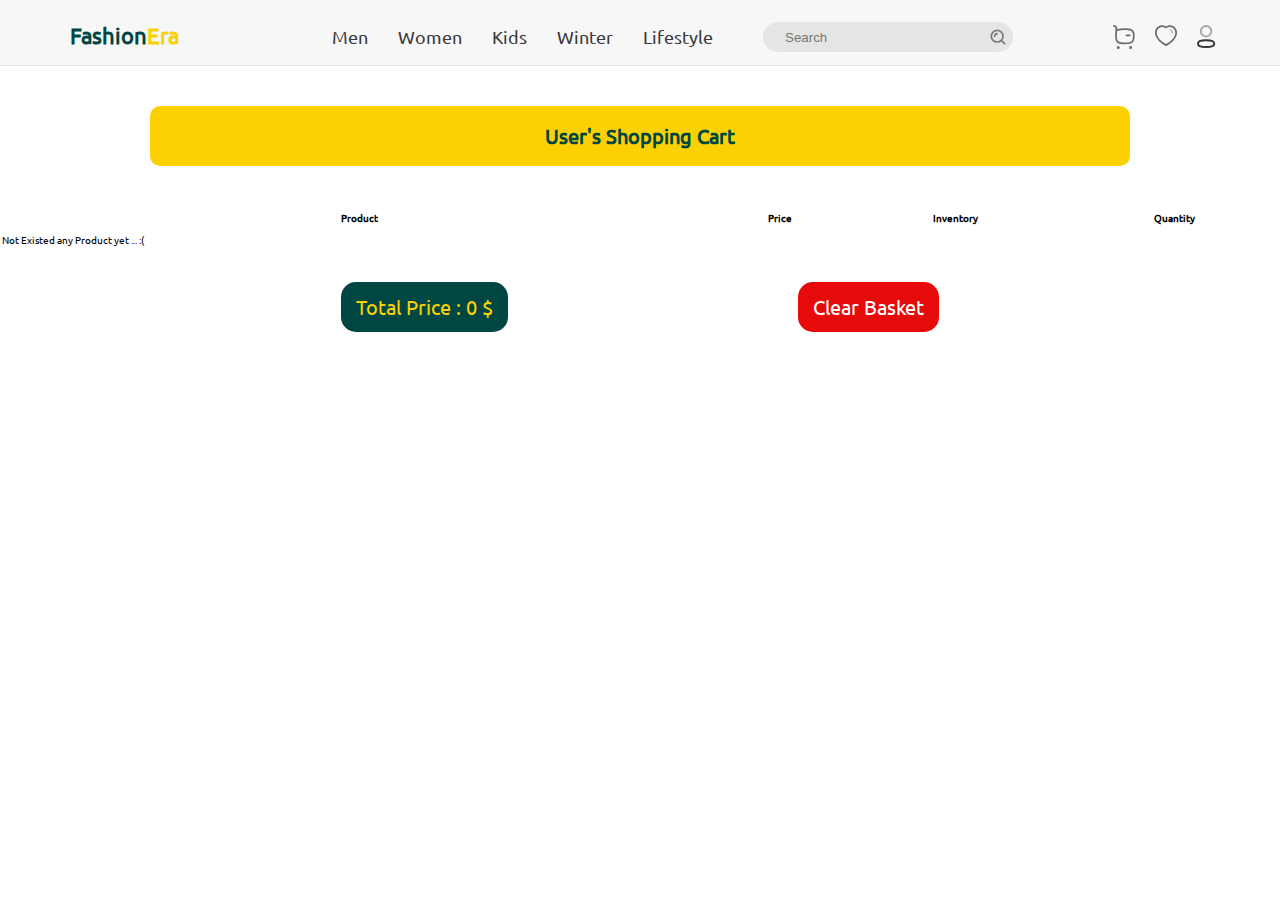
==== basket.html @ a7af40a1 "edited basketUser and completing it ..." ====
<!DOCTYPE html>
<html lang="en">

<head>
    <meta charset="UTF-8">
    <meta http-equiv="X-UA-Compatible" content="IE=edge">
    <meta name="viewport" content="width=device-width, initial-scale=1.0">
    <link rel="stylesheet" href="./fonts/fonts/font-awesome-4.7.0/font-awesome-4.7.0/css/font-awesome.min.css">
    <link rel="stylesheet" href="./css/main.css">
    <link rel="stylesheet" href="./views/header/header.css">
    <link rel="stylesheet" href="./css/basket.css">
    <link rel="stylesheet" href="./css/mediaQuery.css">
    <title>User Basket</title>
</head>

<body>

    <header>
        <div class="container">
            <section class="header__top">
                <div class="header__logo">
                    <strong class="header__logo--left">Fashion</strong>
                    <strong class="header__logo--right">Era</strong>
                </div>

                <nav class="main">
                    <ul class="main-list">
                        <a href="#">
                            <li>Men</li>
                        </a>

                        <a href="#">
                            <li>Women</li>
                        </a>

                        <a href="#">
                            <li>Kids</li>
                        </a>
                        <a href="#">
                            <li>Winter</li>
                        </a>
                        <a href="#">
                            <li>Lifestyle</li>
                        </a>
                    </ul>
                    <div class="search">
                        <input type="text" placeholder="Search">
                        <img src="./images/Search_alt.svg" alt="">
                    </div>
                </nav>

                <div class="header__icons">
                    <a href="./basket.html"><span class="buy-badge"></span><img src="./images/Buy.svg" alt="buy"
                            class="header__icons--buy-icon"></a>
                    <a href="#"><img src="./images/Heart.svg" alt="heart" class="header__icons--heart-icon"></a>
                    <a href="#"><img src="./images/User.svg" alt="user" class="header__icons--user-icon"></a>

                </div>



                <div class="header__bars">
                    <i class="fa fa-bars bars-btn"></i>
                    <i class="fa fa-window-close close-btn"></i>
                </div>

            </section>

        </div>
        <div class="line"></div>

        <nav class="responsive">
            <ul class="responsive-lists">
                <li>Men</li>
                <li>Women</li>
                <li>Kids</li>
                <li>Winter</li>
                <li>Lifestyle</li>
            </ul>

            <div class="search">
                <input type="text" placeholder="Search">
                <img src="./images/Search_alt.svg" alt="">
            </div>
        </nav>




    </header>

    <h1 class="main-title">User's Shopping Cart</h1>

    <table>
        <thead>
            <tr>
                <th>Product</th>
                <th>Price</th>
                <th>Inventory</th>
                <th>Quantity</th>
            </tr>
        </thead>
        <tbody class="cart__item">

        </tbody>

    </table>

    <div class="container total-Clear">
        <div class="cart__total-price"></div>
        <div class="btnClearAll">Clear Basket</div>
    </div>


    <script src="./basket.js" type="module"></script>


</body>
---- css/main.css ----
:root {
  --color-yellow: #FBD103;
  --color-green: #004743;
  --color-white: #fff;
  --color-dark-gray: #323232;
  --color-light-gray: #E5E5E5;
  --color-lighter-gray: #f7f7f7;
}

html {
  box-sizing: border-box;
  font-size: 62.5%;
  /* font-size: 10px; */
  scroll-behavior: smooth;
}

* {
  margin: 0;
  padding: 0;
  box-sizing: border-box;
  text-decoration: none;
  list-style-type: none;

}

@font-face {
  font-family: Ubontu;
  src: url(../fonts/Ubuntu-Bold.ttf);
  src: url(../fonts/Ubuntu-Medium.ttf);
  src: url(../fonts/Ubuntu-Regular.ttf);




}

body {
  font-family: Ubontu;
  overflow-x: hidden;
  /* background-color: var(--color-lighter-gray); */
  line-height: 2rem;
}

.container {
  max-width: 1200px;
  margin: 0 auto;
  padding: 0 10px;
}
---- views/header/header.css ----
header {
  background-color: #f7f7f7;
}

.header__top {
  display: flex;
  padding: 1.5rem 0rem 1rem 1rem;
  justify-content: space-between;



}

.header__logo {
  display: flex;
  font-size: 1.9rem;
}

.header__logo--left {
  color: #004743;
}

.header__logo--left:hover {
  color: #FBD103;

}


.header__logo--right {
  color: #FBD103;
}

.header__logo--right:hover {
  color: #004743;
}

.header__icons {
  width: 1.2rem;
  margin-right: 3rem;
  display: flex;
  justify-content: center;
}

.header__icons--buy-icon {
  width: 2rem;
  margin-right: 1.5rem;
  position: relative;
  filter: contrast(25%)
}

.buy-badge {
  background-color: #FBD103;
  position: absolute;
  padding: 0rem 0.7rem;
  border-radius: 50%;
  top: 0.3rem;
  color: #fff;
}



.header__icons--heart-icon {
  width: 2rem;
  margin-right: 1.5rem;
  filter: contrast(25%)
}



.header__icons--user-icon {
  width: 1.8rem;
  margin-right: 1.5rem;
}



.header__bars {
  color: #004743;
  font-size: 2.5rem;
  cursor: pointer;

}

.close-btn {
  display: none;
}

.main {
  display: none;
}

.main-list {
  display: flex;
  flex-direction: column;
  margin-top: 3rem;
  text-align: center;
}

.main-list>a>li {
  list-style: none;
  color: rgb(59, 57, 57);

}

.responsive {
  display: none;


}

.responsive>ul>li {
  font-size: 1.3rem;
  padding-top: 0.7rem;
  padding-bottom: 0.7rem;
  text-align: center;

}

.responsive>ul>li:hover {
  background-color: #004743;
  color: #FBD103;
}

.responsive-lists {
  display: flex;
  flex-direction: column;
  justify-content: center;
}

.search {
  margin-top: 2rem;
  position: relative;
  display: flex;
  justify-content: center;
}

.search>input {
  width: 100%;
  height: 3.5rem;
  background-color: #E5E5E5;
  border-radius: 2.5rem;
  border-style: none;
  padding: 0.4rem 0.7rem 0.5rem 2rem;

}

.search>img {
  width: 2rem;
  position: absolute;
  right: 0.5rem;
  top: 0.6rem;
}

.line {
  height: 0.1rem;
  width: 100%;
  background-color: #E5E5E5;
}



.header__content-right {
  position: relative;
  margin-top: 3rem;

}

.header__content-title {
  margin-top: 16rem;
  font-size: 1.8rem;
  display: flex;
  flex-direction: column;
  align-items: center;
  text-align: center;


}

.brush {
  background-position: center;
  background-repeat: no-repeat;
  background-size: cover;
  width: 100%;
  filter: grayscale(1)
}

.women {
  width: 100%;
  position: absolute;
  top: -1%;
  right: 1%;

}

.header__content-title>span {
  text-align: center;

}

.header__content-title>h1 {
  margin-top: 0.5rem;
}

.btn {
  height: 2rem;
  width: 12rem;
  border-radius: 5rem;
  background-color: #004743;
  color: white;
  padding: 1rem 2rem 3rem 2rem;
  text-align: center;
  font-size: 1.5rem;
  margin-top: 2rem;
  margin-bottom: 2rem;
}
---- css/basket.css ----
.buy-badge {
    background-color: #FBD103;
    position: absolute;
    padding: 0rem 0.7rem;
    border-radius: 50%;
    top: 0.3rem;
    color: #fff;
}

.main-title {
    margin-top: 4rem;
    margin-bottom: 4rem;
    text-align: center;
    color: #004743;
    background-color: #FBD103;
    border-radius: 1rem;
    padding: 2rem;
    margin-left: 3rem;
    margin-right: 3rem;
}

table {
    width: 100%;
    font-size: 1rem;
    overflow: hidden;
}

/* table,
th,
td {
    border: 1px solid black;
} */

td {
    text-align: center;
    padding: 1rem;
}

.minus {
    padding: 0.3rem 0.5rem;
    background-color: #e70a0a;
    color: white;
    border-style: none;
    border-radius: 50%;
    cursor: pointer;
}

.plus {
    padding: 0.3rem 0.5rem;
    background-color: #74ca4d;
    color: white;
    border-style: none;
    border-radius: 50%;
    cursor: pointer;
}

.total-Clear {
    display: flex;
    justify-content: space-evenly;
    margin-top: 3rem;
    margin-bottom: 3rem;
}

.cart__total-price {
    text-align: center;
    color: #FBD103;
    background-color: #004743;
    border-radius: 1rem;
    padding: 0.7rem;
    font-size: 1.5rem;

}

.btnClearAll {
    padding: 0.7rem;
    background-color: #e70a0a;
    color: white;
    border-style: none;
    border-radius: 0.7rem;
    cursor: pointer;
}

.product-wrapper {
    display: flex;
}

/* .cart__item {
    display: flex;
    flex-direction: column;
} */
---- css/mediaQuery.css ----
@media screen and (min-width: 425px) {


  .header__content-title {
    margin-top: 20rem;
    font-size: 2rem;
  }


  .collection {
    margin-left: 2rem;
    margin-right: 2rem;
  }

  .collection__left {
    max-width: 70rem;
    width: 100%;
    height: 25rem;
    margin-bottom: 2rem;
  }

  .collection__left>img {
    width: 60%;
    /* margin-left: 4rem; */
  }

  .collection__left>div {
    font-size: 4rem;
    margin-left: 3rem;
    align-items: center;

  }

  .collection__right {
    margin-top: 0rem;
    max-width: 70rem;
    height: 25rem;

  }

  .collection__right>img {
    width: 60%;

  }

  .collection__right>div {
    font-size: 4rem;

  }


  .new-arrivals__title {
    font-size: 2.5rem;
    margin-bottom: 2rem;
  }

  .new-arrivals__description {
    font-size: 1.5rem;
  }

  .added-products {

    max-width: 45rem;

  }

  .description {
    font-size: 1.2rem;

  }

}

@media screen and (min-width: 470px) {
  .added-products {
    max-width: 70rem;

  }
}

@media screen and (min-width: 500px) {

  .header__content-title {
    margin-top: 27rem;
    font-size: 2.2rem;
  }
}



@media screen and (min-width: 670px) {
  /* .container-basket {
    display: grid;
    grid-template-columns: 1fr 1fr;


  } */

  .added-products {
    max-width: 32rem;

  }
}





@media screen and (min-width: 768px) {

  .header__top {
    padding: 2rem 0rem 1rem 2rem;
  }

  .header__logo {
    font-size: 1.8rem;
    padding-top: 0.5rem;
  }

  .main {
    display: flex;
    align-items: center;
    margin-right: 2rem;

  }

  .responsive {
    display: none;
  }

  .main-list {
    display: flex;
    flex-direction: row;
    margin-top: 0;
    margin-right: 2rem;
  }

  .main-list>a>li {
    font-size: 1.5rem;
    margin-left: 1.6rem;

  }

  .header__icons {
    margin-top: 0.5rem;
  }

  .header__icons--buy-icon {
    margin-right: 1rem;
  }

  .header__icons--heart-icon {
    margin-right: 1rem;

  }

  .buy-badge {
    top: 1.2rem;

  }

  .header__icons--user-icon {
    width: 1.7rem;
    margin-right: 1rem;

  }

  .header__bars {
    display: none;

  }

  .search {
    margin-top: 0rem;
    margin-right: 1.2rem;

  }

  .search>input {
    padding: 0.8rem 0.7rem 0.8rem 2rem;
    height: 2.7rem;
  }

  .search>img {
    width: 2rem;
    position: absolute;
    right: 1rem;
    top: 0.3rem;
  }

  .header__content {
    display: grid;
    grid-template-columns: 1fr 1fr;
    margin-right: 5rem;
    margin-left: 5rem;
    padding-bottom: 6rem;

  }

  .header__content-right {
    grid-column: 2/3;
    margin-top: 2rem;

  }


  .header__content-title {
    font-size: 2rem;
    grid-row: 1/2;
    margin-top: 7rem;
    display: flex;
    flex-direction: column;
    align-items: flex-start;
    margin-left: 2rem;


  }

  .header__content-title>span {
    color: rgb(177, 177, 177);
    font-size: 1.8rem;
    text-align: start
  }

  .header__content-title>h1 {
    font-size: 2.5rem;
    margin-top: 2rem;
    line-height: 3rem;


  }

  .options {
    margin-top: 7rem;
    display: grid;
    grid-template-columns: 1fr 1fr;
  }

  .collection {
    display: grid;
    grid-template-columns: 1fr 1fr;
    place-items: center;

  }

  .collection__left {
    max-width: 37rem;
    width: 100%;
    height: 22rem;
    grid-column: 2/3;
    margin-top: 2rem;

  }

  .collection__right {
    margin-right: 2rem;
    margin-top: 0rem;
    max-width: 37rem;
    height: 22rem;
    grid-column: 1/2;
    grid-row: 1/2;
  }

  .baby-collection {
    display: grid;
    grid-template-columns: 1fr 1fr;
    border-radius: 2rem;
    place-items: center;
    margin-bottom: 3rem;
  }

  .baby-collection__right {
    grid-column: 2/3;
  }

  .baby-collection__left {
    grid-row: 1/2;
  }

  .new-arrivals {
    margin-top: 8rem;

    margin-bottom: 8rem;
  }

  .new-arrivals__title {
    font-size: 5rem;
    margin-bottom: 3rem;
  }

  .new-arrivals__description {
    font-size: 1.8rem;
    color: #777777;
  }

  .new-arrivals__menu {
    margin-top: 3rem;
    display: flex;
    justify-content: center;
  }

  .new-arrivals__menu>li {
    font-size: 1.3rem;
    padding: 0.7rem 2rem 0.7rem 2rem;
    color: #777777;
    margin-left: 1rem;
  }

  .new-arrivals__menu>li.active {
    padding-top: 1rem;
  }

  .new-arrivals__menu {

    justify-content: center;

  }


  .brands-images {
    display: flex;
    justify-content: space-around;
    /* overflow-x: hidden; */

  }

  .brands-images>div>img {
    padding: 0;
    width: 9rem;
    height: 4rem;
    object-fit: fill;
  }


  .trending-collection {
    margin-top: 7rem;

    margin-bottom: 7rem;
  }

  .trending-collection__title {
    font-size: 4rem;
    margin-bottom: 3rem;
  }

  .trending-collection__description {
    font-size: 1.8rem;
    color: #777777;
    margin-bottom: 3rem;
  }

  .reviews__title {
    font-size: 3rem;
  }

  .reviews__description {
    font-size: 1.3rem;
    color: #777777;
  }

  .card-reviews {
    background-image: url(../images/reviews-rectangle.svg);
    background-size: contain;
    background-color: transparent;
    background-repeat: no-repeat;
    display: flex;
    flex-direction: row;

  }

  .swiperReview {
    position: relative;
  }

  .card-reviews>img {
    width: 14rem;
    height: 14rem;
    margin-top: 2rem;
    margin-left: 2rem;
    margin-right: 0;
  }

  .revies-paragraph {
    max-width: 30rem;
    margin-left: 3rem;
    font-size: 1rem;
  }

  .reviews_name {
    display: block;
    margin-left: 3rem;
    padding-top: 2rem;

  }

  .swiper-button-reviews {
    position: absolute;
    top: 17rem;
    left: 50rem;
    /* right: auto; */
    z-index: 1;

  }

  .newsLetter__title {
    font-size: 4rem;
    padding-top: 4rem;
  }

  .newsLetter__description {
    font-size: 1.5rem;
    padding-top: 3rem;
    padding-bottom: 4rem;
    color: #777777;
  }

  .newsletter__form {
    position: relative;
    margin-top: 4rem;
  }

  .newsletter__form>input {
    background-color: #f7f7f7;
    width: 40rem;
    border-style: none;
    padding: 3rem 8rem 3rem 4rem;
    border-radius: 7rem;
    outline: none;

  }

  .newsletter__form>input::placeholder {
    font-size: 2rem;
  }

  .send-image>img {
    position: absolute;
    width: 6rem;
    background-color: #FBD103;
    border-radius: 55%;
    bottom: 1rem;
    right: 0.5rem;
    padding: 2rem;

  }

  footer>div {
    display: grid;
    grid-template-columns: 1fr 1fr;

  }

  .footer__brand {
    margin-top: 4rem;
    width: 20rem;
    margin-left: 13rem;
  }

  .footer__brand>p {
    margin-top: 0rem;

  }


  /* .container-basket {
    grid-template-columns: 1fr 1fr;

  } */

  /* .added-products {
    max-width: 35rem;

  } */

  .main-title {
    margin-left: 15rem;
    margin-right: 15rem;
  }


  .cart__item-title {
    font-size: 3rem;

  }

  .qty {
    font-size: 1.5rem;
    text-align: center;
    margin-right: 5rem;
  }

  .inventory {
    font-size: 1.5rem;
    text-align: center;
    margin-right: 3rem;

  }


  .cart__total-price {
    border-radius: 1.5rem;
    padding: 1.5rem;
    font-size: 2rem;

  }

  .btnClearAll {
    border-radius: 1.5rem;
    padding: 1.5rem;
    font-size: 2rem;
  }

}

@media screen and (min-width: 900px) {


  .header__logo {
    font-size: 2rem;

  }

  .main {
    display: flex;
    align-items: center;
    margin-right: 2rem;

  }

  .responsive {
    display: none;
  }

  .main-list {
    display: flex;
    flex-direction: row;
    margin-top: 0;
    margin-right: 1rem;
  }

  .main-list>a>li {
    font-size: 1.5rem;
    margin-left: 1.5rem;

  }

  .header__icons {
    margin-top: 0.5rem;
    margin-right: 5rem;

  }



  .header__icons--buy-icon {
    width: 2rem;
    margin-right: 1rem;
  }

  .header__icons--heart-icon {
    width: 2rem;
    margin-right: 1rem;

  }

  .header__icons--user-icon {
    width: 1.7rem;
    margin-right: 1rem;

  }

  .header__bars {
    display: none;

  }

  .search {
    margin-top: 0rem;
    margin-left: 4rem;
    width: 25rem;


  }

  .search>img {
    right: 0.5rem;
    top: 0.5rem;
  }

  .search>input {
    padding: 1.5rem 0.7rem 1.5rem 2.2rem;
    height: 2.9rem;
  }


  .header__content-title>span {
    color: rgb(177, 177, 177);
    font-size: 2.4rem;

  }

  .header__content-title>h1 {
    font-size: 3.2rem;
    margin-top: 2.5rem;
    line-height: 3.2rem;
  }

  .btn {
    height: 5rem;
    width: 17rem;
    padding: 1.3rem 2rem 3rem 2rem;
    font-size: 1.8rem;
    margin-top: 2.2rem;

  }

  .options {
    margin-top: 7rem;
    display: grid;
    grid-template-columns: 1fr 1fr 1fr 1fr;
  }

  .options>div {
    max-width: 18rem;

  }

  .collection {
    display: grid;
    grid-template-columns: 1fr 1fr;
    place-items: center;

  }

  .collection__left {
    max-width: 43rem;
    width: 100%;
    height: 23rem;
    margin-top: 2rem;
    grid-column: 2/3;

  }

  .collection__right {
    margin-top: 0rem;
    max-width: 43rem;
    height: 23rem;
    grid-column: 1/2;
    grid-row: 1/2;
  }

  .baby-collection {
    display: grid;
    grid-template-columns: 1fr 1fr;
    border-radius: 2rem;
    place-items: center;
    margin-bottom: 3rem;
    border: none;
  }

  .baby-collection__right {
    grid-column: 2/3;
  }

  .baby-collection__right>img {
    width: 40rem;
    height: 32rem;
  }


  .baby-collection__left {
    grid-row: 1/2;
  }

  .baby-collection__left>h1 {
    font-size: 4rem;
    padding-bottom: 2rem;
  }

  .baby-collection__left>div.btn {
    margin-left: 0rem;
  }


  .regtangle>strong {

    padding-top: 1.8rem;

  }


  .new-arrivals {
    margin-top: 8rem;

    margin-bottom: 8rem;
  }

  .new-arrivals__title {
    font-size: 6rem;
    margin-bottom: 4rem;
  }

  .new-arrivals__description {
    font-size: 2rem;
    color: #777777;
  }

  .new-arrivals__menu {
    margin-top: 4rem;
  }

  .new-arrivals__menu>li {
    font-size: 2rem;
    padding: 1.2rem 4rem 1rem 4rem;
    color: #777777;
    margin-left: 2rem;
  }

  .new-arrivals__menu>li.active {
    padding-top: 1rem;
  }

  .new-arrivals__menu {

    justify-content: center;

  }

  .brands-images>div>img {
    padding: 0;
    width: 12rem;
    height: 4rem;
    object-fit: fill;
  }

  .top-brands>h2 {
    margin-top: 3rem;
    font-size: 4rem;

  }

  .top-brands>p {

    font-size: 2rem;
    margin-top: 1rem;
    margin-bottom: 3rem;

  }



  .reviews__title {
    font-size: 4rem;
  }

  .reviews__description {
    font-size: 1.6rem;
    color: #777777;
  }

  .swiperReview {
    position: relative;
  }

  .card-reviews>img {
    width: 16rem;
    height: 16rem;
    margin-top: 3rem;
    margin-left: 3rem;
  }

  .reviews-paragraph {
    max-width: 33rem;
    margin-left: 4rem;
    font-size: 1.2rem;
  }

  .swiper-button-reviews {
    left: 62rem;
    top: 20rem;
  }

  .footer__brand {
    margin-top: 4rem;
    width: 21rem;
    margin-left: 14rem;
  }

  .footer__logo {

    font-size: 2.2rem;
    margin-bottom: 2rem;
  }


  .footer__brand>p {
    /* width: 85%; */
    margin-left: auto;
    margin-right: auto;
    font-size: 1.8rem;
  }

  .footer__help {
    margin-top: 4rem;
  }

  .footer__help-title {
    font-size: 2rem;

  }

  .footer__help-list {
    margin-top: 0.5rem;
  }

  .footer__help-list>li {
    font-size: 1.7rem;
    padding-top: 1rem;
  }

  .footer__store {
    margin-top: 4rem;
  }

  .footer__store-title {
    font-size: 2rem;
  }

  .footer__store-list {
    margin-top: 0.5rem;
  }

  .footer__store-list>li {
    font-size: 1.7rem;
    padding-top: 1rem;
  }

  .footer__support {
    margin-top: 4rem;
  }

  .footer__support-title {
    font-size: 2rem;
  }

  .footer__support-list {
    margin-top: 0.5rem;
  }

  .footer__support-list>li {
    font-size: 1.7rem;
    padding-top: 1rem;
  }

  .social-media {

    margin-top: 6rem;

  }

  .social-media>li>a {


    font-size: 4rem;
    padding-left: 1.5rem;
    /* border-radius: 50%; */
  }
}


@media screen and (min-width: 1024px) {

  .header__logo {
    font-size: 2.2rem;

  }

  .main-list>a>li {
    font-size: 1.8rem;
    margin-left: 3rem;

  }

  .search {
    margin-top: 0rem;
    margin-left: 4rem;

  }

  .search>input {
    height: 3rem;
  }

  .header__icons--buy-icon {
    width: 2.2rem;
    margin-right: 2rem;
  }

  .header__icons--heart-icon {
    width: 2.2rem;
    margin-right: 2rem;

  }

  .header__icons--user-icon {
    width: 1.9rem;
    margin-right: 2rem;

  }

  .header__content {
    margin-top: 6rem;
  }

  .header__content-title>span {
    color: rgb(177, 177, 177);
    font-size: 2.5rem;

  }

  .header__content-title>h1 {
    font-size: 4rem;
    margin-top: 4rem;
    line-height: 3.8rem;
  }

  .btn {
    height: 7rem;
    width: 20rem;
    padding: 2.2rem 2rem 3rem 2rem;
    font-size: 2.5rem;
    margin-top: 3rem;

  }

  .options {
    margin-top: 10rem;


  }

  .options>div {
    max-width: 18rem;

  }

  .collection {
    display: grid;
    grid-template-columns: 1fr 1fr;
    /* margin-left: 1rem; */
    /* justify-content: center; */
    place-items: center;

  }

  .collection__left {
    max-width: 55rem;
    height: 25rem;
    margin-top: 2rem;

  }

  .collection__left>img {
    width: 60%;
  }

  .collection__left>div {
    margin-top: 3rem;
  }


  .collection__right {
    /* margin-top: 0rem; */
    max-width: 55rem;
    height: 25rem;


  }

  .collection__right>img {
    width: 55%;
  }

  .collection__right>div {
    margin-top: 3rem;
  }

  .reviews__title {
    font-size: 5rem;
  }

  .reviews__description {
    font-size: 1.8rem;
    color: #777777;
    padding-top: 1rem;
  }



  .card-reviews>img {
    width: 18rem;
    height: 18rem;
    margin-top: 4rem;
    margin-left: 4rem;
  }

  .reviews-paragraph {
    max-width: 35rem;
    margin-left: 5rem;
    font-size: 1.4rem;
  }

  .swiper-button-reviews {
    left: 70rem;
    top: 22rem;

  }

  .newsLetter__title {
    font-size: 6rem;
    padding-top: 6rem;
  }

  .newsLetter__description {
    font-size: 1.7rem;
    padding-top: 5rem;
    padding-bottom: 5rem;
    color: #777777;
  }

  .newsletter__form {
    position: relative;
    margin-top: 5rem;
  }

  .newsletter__form>input {
    background-color: #f7f7f7;
    width: 50rem;
    border-style: none;
    padding: 5rem 10rem 5rem 6rem;
    border-radius: 9rem;
    outline: none;

  }

  .newsletter__form>input::placeholder {
    font-size: 2.5rem;
  }

  .send-image>img {
    position: absolute;
    width: 8rem;
    background-color: #FBD103;
    border-radius: 60%;
    bottom: 1.5rem;
    right: 1rem;
    padding: 3rem;

  }

  footer>div {
    display: grid;
    grid-template-columns: 1fr 1fr 1fr 1fr;

  }


  .footer__brand {
    text-align: start;
  }

  .footer__brand>p {
    font-size: 1.5rem;
    text-align: start;
    margin-top: 0rem;

  }

  .footer__logo {
    display: flex;
    font-size: 2rem;
    justify-content: start;


  }

  /* .container-basket {
    grid-template-columns: 1fr 1fr 1fr;

  } */

}
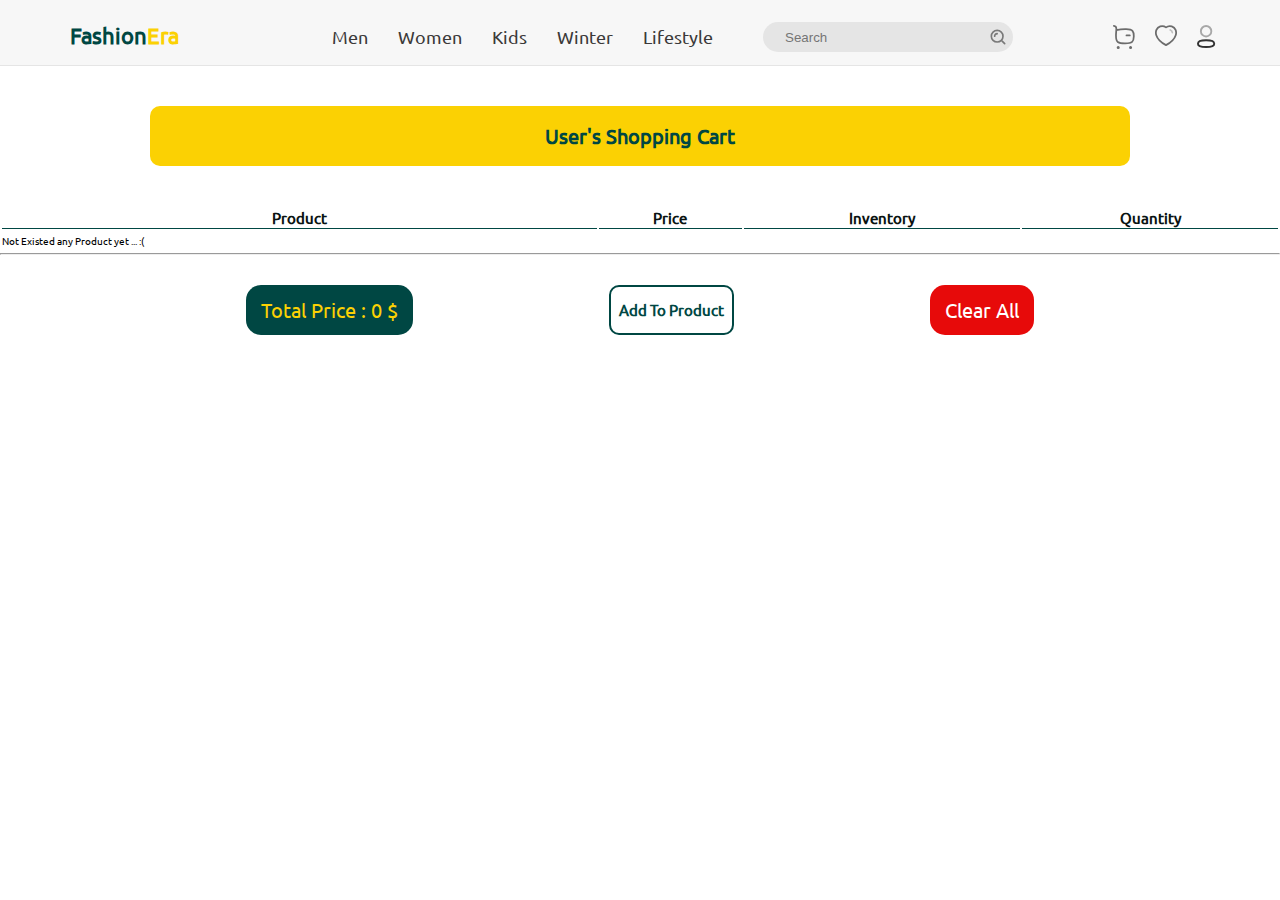
==== commit e0e1d276: "edited basket yet ..." ====
--- a/basket.html
+++ b/basket.html
@@ -98,17 +98,22 @@
                 <th>Price</th>
                 <th>Inventory</th>
                 <th>Quantity</th>
+
             </tr>
+
         </thead>
+
         <tbody class="cart__item">
 
         </tbody>
 
     </table>
-
+    <hr>
     <div class="container total-Clear">
         <div class="cart__total-price"></div>
-        <div class="btnClearAll">Clear Basket</div>
+        <div class="cart__back"><a href="./index.html">Add To Product</a></div>
+
+        <div class="btnClearAll">Clear All</div>
     </div>
 
 
--- a/css/basket.css
+++ b/css/basket.css
@@ -21,7 +21,6 @@
 
 table {
     width: 100%;
-    font-size: 1rem;
     overflow: hidden;
 }
 
@@ -31,13 +30,25 @@
     border: 1px solid black;
 } */
 
+
+
+th {
+    font-size: 1rem;
+    font-weight: bolder;
+    color: #0a1312;
+    border-bottom: 0.1rem solid #004743;
+
+}
+
 td {
     text-align: center;
-    padding: 1rem;
+    font-size: 1rem;
+    font-weight: bolder;
+    color: #004743;
 }
 
 .minus {
-    padding: 0.3rem 0.5rem;
+    padding: 0.2rem 0.4rem;
     background-color: #e70a0a;
     color: white;
     border-style: none;
@@ -46,7 +57,7 @@
 }
 
 .plus {
-    padding: 0.3rem 0.5rem;
+    padding: 0.2rem 0.4rem;
     background-color: #74ca4d;
     color: white;
     border-style: none;
@@ -65,18 +76,18 @@
     text-align: center;
     color: #FBD103;
     background-color: #004743;
-    border-radius: 1rem;
+    border-radius: 0.4rem;
     padding: 0.7rem;
-    font-size: 1.5rem;
+    font-size: 1rem;
 
 }
 
 .btnClearAll {
-    padding: 0.7rem;
+    padding: 0.5rem;
     background-color: #e70a0a;
     color: white;
     border-style: none;
-    border-radius: 0.7rem;
+    border-radius: 0.4rem;
     cursor: pointer;
 }
 
@@ -84,7 +95,46 @@
     display: flex;
 }
 
-/* .cart__item {
-    display: flex;
-    flex-direction: column;
-} */+.close-icon {
+    padding: 0.3rem 0.6rem;
+    /* background-color: #cccccc; */
+    /* border-style: none; */
+    /* border-radius: 1rem; */
+    cursor: pointer;
+}
+
+.inventory {
+    font-weight: bolder;
+    color: #004743;
+}
+
+.product-img {
+    width: 4rem;
+    height: 4rem;
+    border-radius: 1rem;
+}
+
+.cart__back {
+    text-align: center;
+    color: #FBD103;
+    border: 0.1rem solid #004743;
+    padding: 0.6rem;
+    font-size: 1rem;
+    font-weight: bolder;
+}
+
+.cart__back>a {
+    text-decoration: none;
+    color: #004743;
+
+}
+
+.cart__back:hover {
+    background-color: #004743;
+    color: white;
+
+}
+
+a:active {
+    color: white;
+}--- a/css/mediaQuery.css
+++ b/css/mediaQuery.css
@@ -69,6 +69,11 @@
 
   }
 
+  td {
+
+    font-size: 1.3rem;
+  }
+
 }
 
 @media screen and (min-width: 470px) {
@@ -89,16 +94,70 @@
 
 
 @media screen and (min-width: 670px) {
-  /* .container-basket {
-    display: grid;
-    grid-template-columns: 1fr 1fr;
-
-
-  } */
-
-  .added-products {
-    max-width: 32rem;
-
+
+  th {
+    font-size: 1.5rem;
+
+
+  }
+
+  td {
+    text-align: center;
+    font-size: 1.5rem;
+
+  }
+
+  .minus {
+    padding: 0.4rem 0.6rem;
+
+  }
+
+  .plus {
+    padding: 0.4rem 0.6rem;
+
+  }
+
+
+
+  .cart__total-price {
+
+    padding: 0.9rem;
+    font-size: 1.5rem;
+
+  }
+
+  .btnClearAll {
+    padding: 0.8rem;
+    border-radius: 0.6rem;
+
+  }
+
+  .product-wrapper {
+    display: flex;
+  }
+
+  .close-icon {
+    padding: 0.4rem 0.6rem;
+    background-color: #cccccc;
+    border-style: none;
+    border-radius: 50%;
+
+  }
+
+
+
+  .product-img {
+    width: 6rem;
+    height: 6rem;
+    border-radius: 1rem;
+  }
+
+  .cart__back {
+    border: 0.2rem solid #004743;
+    padding: 1.3rem 0.8rem 0.1rem 0.8rem;
+    font-size: 1.5rem;
+    font-weight: bolder;
+    border-radius: 1rem;
   }
 }
 
@@ -510,6 +569,10 @@
     font-size: 2rem;
   }
 
+  td {
+    font-size: 1.5rem;
+  }
+
 }
 
 @media screen and (min-width: 900px) {
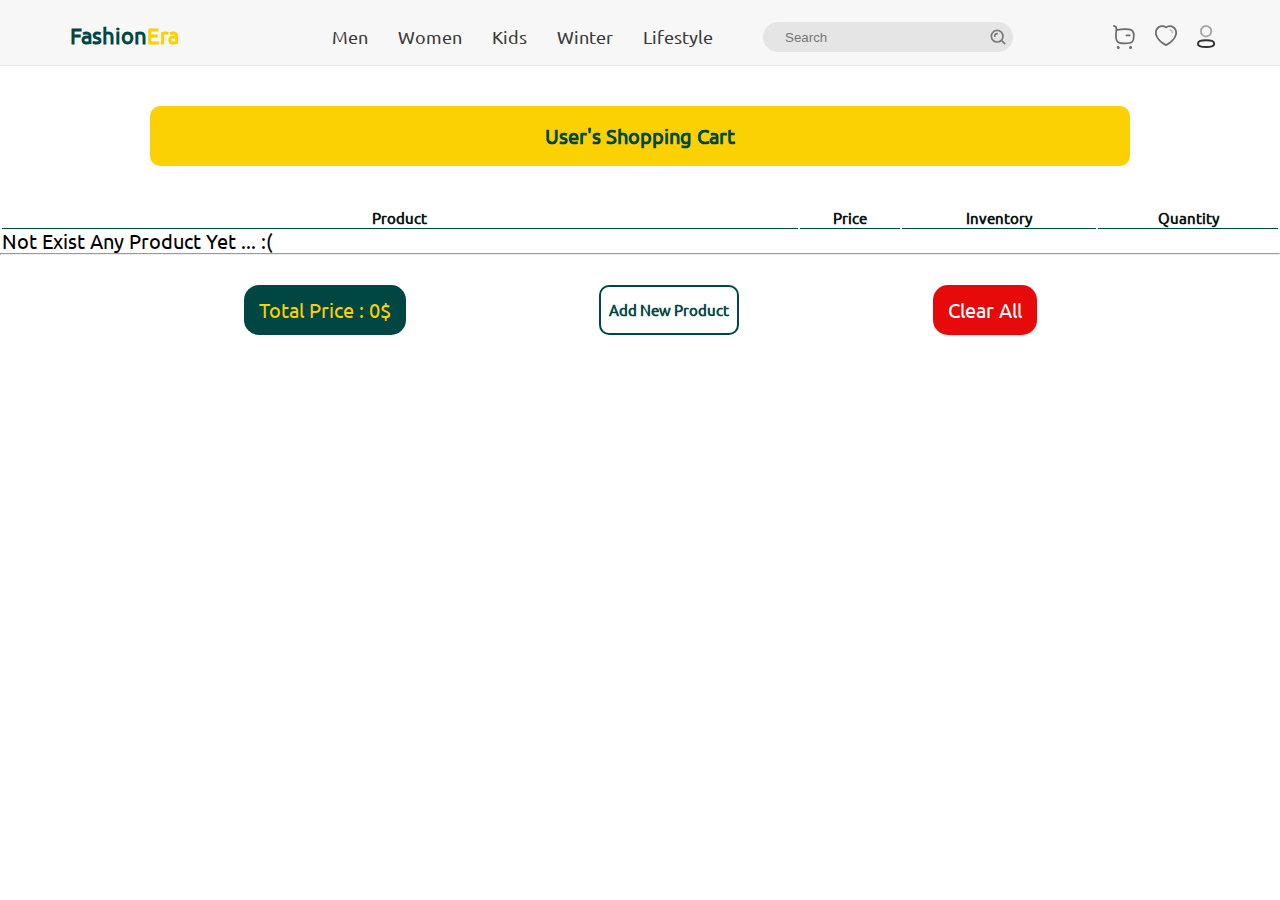
==== commit 3f9d873b: "finished basket product :)))))" ====
--- a/basket.html
+++ b/basket.html
@@ -111,7 +111,7 @@
     <hr>
     <div class="container total-Clear">
         <div class="cart__total-price"></div>
-        <div class="cart__back"><a href="./index.html">Add To Product</a></div>
+        <div class="cart__back"><a href="./index.html">Add New Product</a></div>
 
         <div class="btnClearAll">Clear All</div>
     </div>
--- a/css/basket.css
+++ b/css/basket.css
@@ -137,4 +137,16 @@
 
 a:active {
     color: white;
+}
+
+.qtyElem {
+    width: 1.5rem;
+    outline: none;
+    border: none;
+
+}
+
+.cart__item {
+    margin-top: 1rem;
+    margin-bottom: 1rem;
 }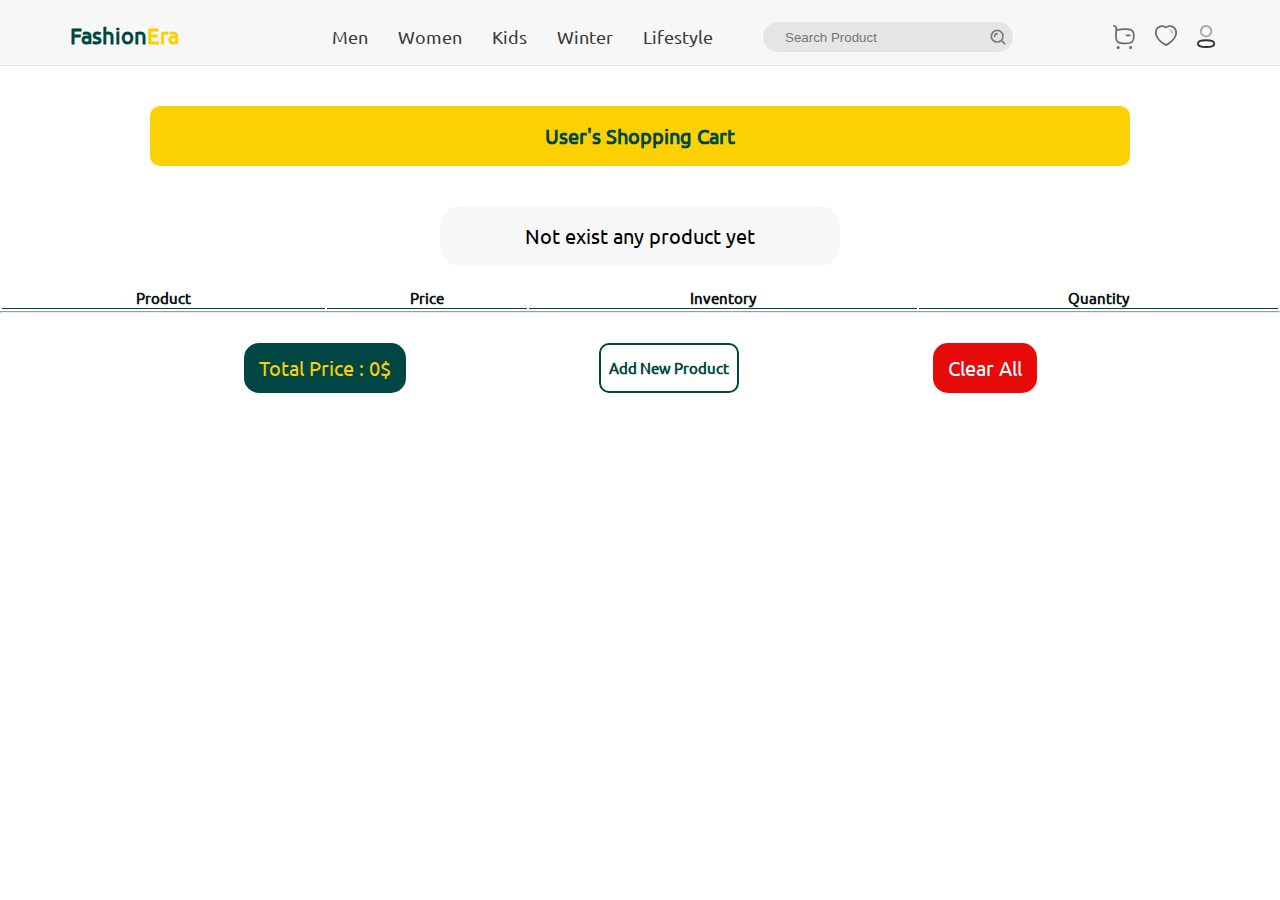
==== commit 2cb37973: "added styles for buttons and lists" ====
--- a/basket.html
+++ b/basket.html
@@ -18,10 +18,10 @@
     <header>
         <div class="container">
             <section class="header__top">
-                <div class="header__logo">
+                <a href="./index.html" class="header__logo">
                     <strong class="header__logo--left">Fashion</strong>
                     <strong class="header__logo--right">Era</strong>
-                </div>
+                </a>
 
                 <nav class="main">
                     <ul class="main-list">
@@ -44,8 +44,8 @@
                         </a>
                     </ul>
                     <div class="search">
-                        <input type="text" placeholder="Search">
-                        <img src="./images/Search_alt.svg" alt="">
+                        <input type="text" placeholder="Search Product">
+                        <img src="./images/Search_alt.svg" alt="search-icon">
                     </div>
                 </nav>
 
@@ -102,7 +102,7 @@
             </tr>
 
         </thead>
-
+        <p class="cart-title" style="display: none;"></p>
         <tbody class="cart__item">
 
         </tbody>
--- a/views/header/header.css
+++ b/views/header/header.css
@@ -7,13 +7,12 @@
   padding: 1.5rem 0rem 1rem 1rem;
   justify-content: space-between;
 
-
-
 }
 
 .header__logo {
   display: flex;
   font-size: 1.9rem;
+  cursor: pointer;
 }
 
 .header__logo--left {
@@ -67,6 +66,7 @@
 
 
 
+
 .header__icons--user-icon {
   width: 1.8rem;
   margin-right: 1.5rem;
@@ -149,6 +149,10 @@
   position: absolute;
   right: 0.5rem;
   top: 0.6rem;
+}
+
+.search>img:hover {
+  cursor: pointer;
 }
 
 .line {
@@ -212,4 +216,11 @@
   font-size: 1.5rem;
   margin-top: 2rem;
   margin-bottom: 2rem;
+}
+
+.btn:hover {
+  background-color: #FBD103;
+  color: #004743;
+  font-weight: bolder;
+  cursor: pointer;
 }--- a/css/basket.css
+++ b/css/basket.css
@@ -37,6 +37,7 @@
     font-weight: bolder;
     color: #0a1312;
     border-bottom: 0.1rem solid #004743;
+    margin-top: 2rem;
 
 }
 
@@ -97,6 +98,8 @@
 
 .close-icon {
     padding: 0.3rem 0.6rem;
+    font-size: 1.8rem;
+    color: #e70a0a;
     /* background-color: #cccccc; */
     /* border-style: none; */
     /* border-radius: 1rem; */
@@ -143,10 +146,19 @@
     width: 1.5rem;
     outline: none;
     border: none;
+    text-align: center;
 
 }
 
-.cart__item {
-    margin-top: 1rem;
-    margin-bottom: 1rem;
+.cart-title {
+    display: block;
+    background-color: #f7f7f7;
+    padding: 2rem;
+    margin-bottom: 2rem;
+    margin-left: auto;
+    margin-right: auto;
+    font-size: 2rem;
+    text-align: center;
+    max-width: 40rem;
+    border-radius: 2rem;
 }--- a/css/mediaQuery.css
+++ b/css/mediaQuery.css
@@ -138,9 +138,9 @@
 
   .close-icon {
     padding: 0.4rem 0.6rem;
-    background-color: #cccccc;
     border-style: none;
     border-radius: 50%;
+    font-size: 2.3rem;
 
   }
 
@@ -197,6 +197,12 @@
   .main-list>a>li {
     font-size: 1.5rem;
     margin-left: 1.6rem;
+
+  }
+
+  .main-list>a>li:hover {
+    color: #FBD103;
+    font-weight: bolder;
 
   }
 
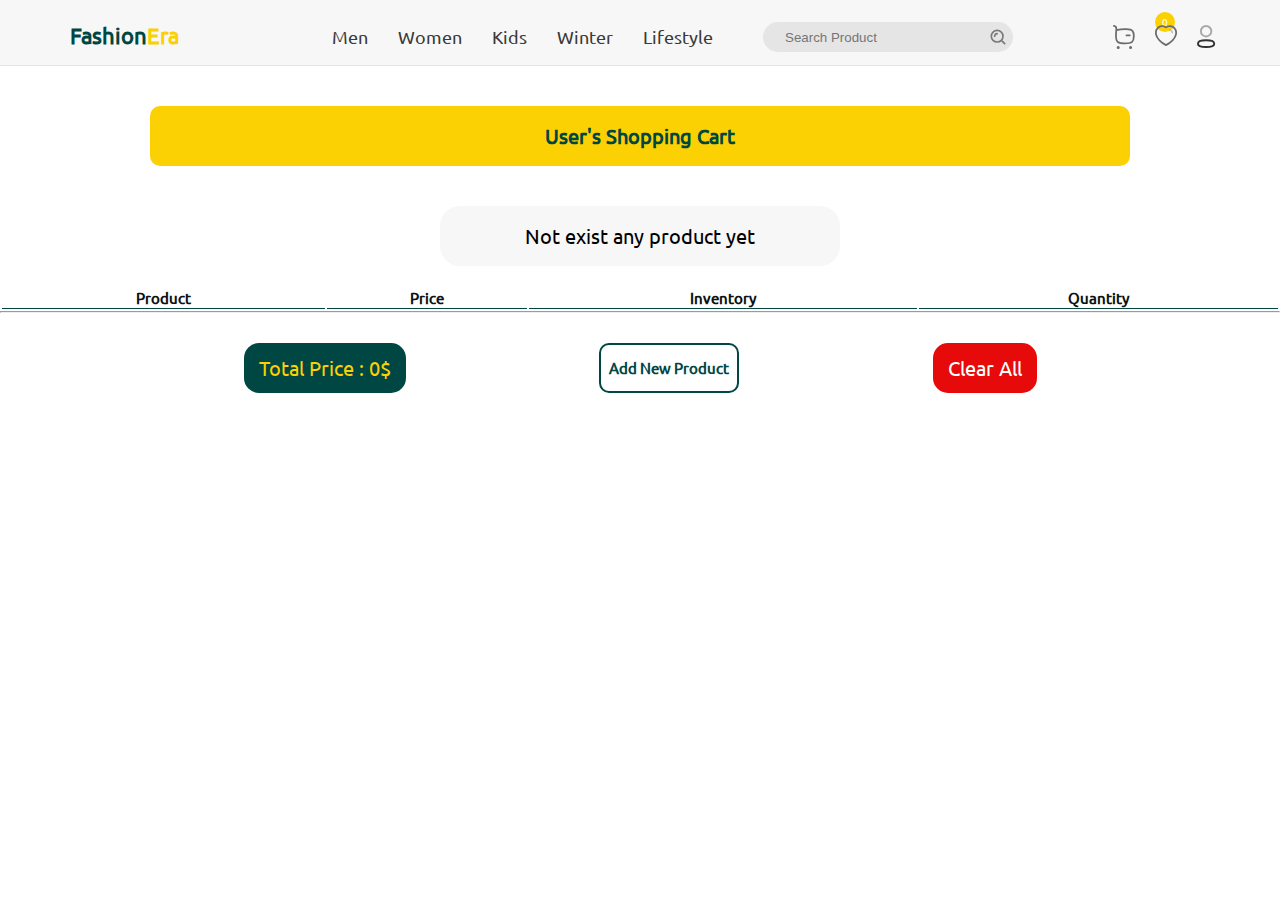
==== commit 08e68260: "completing favorite section" ====
--- a/basket.html
+++ b/basket.html
@@ -9,6 +9,7 @@
     <link rel="stylesheet" href="./css/main.css">
     <link rel="stylesheet" href="./views/header/header.css">
     <link rel="stylesheet" href="./css/basket.css">
+    <!-- <link rel="stylesheet" href="./css/favorite.css"> -->
     <link rel="stylesheet" href="./css/mediaQuery.css">
     <title>User Basket</title>
 </head>
@@ -52,7 +53,8 @@
                 <div class="header__icons">
                     <a href="./basket.html"><span class="buy-badge"></span><img src="./images/Buy.svg" alt="buy"
                             class="header__icons--buy-icon"></a>
-                    <a href="#"><img src="./images/Heart.svg" alt="heart" class="header__icons--heart-icon"></a>
+                    <a href="./favorite.html"><span class="buy-badge">0</span><img src="./images/Heart.svg" alt="heart"
+                            class="header__icons--heart-icon"></a>
                     <a href="#"><img src="./images/User.svg" alt="user" class="header__icons--user-icon"></a>
 
                 </div>
--- a/css/favorite.css
+++ b/css/favorite.css
@@ -0,0 +1,102 @@
+.buy-badge {
+    background-color: #FBD103;
+    position: absolute;
+    padding: 0rem 0.7rem;
+    border-radius: 50%;
+    top: 0.3rem;
+    color: #fff;
+}
+
+.main-title {
+    margin-top: 4rem;
+    margin-bottom: 4rem;
+    text-align: center;
+    color: #FBD103;
+    background-color: #004743;
+    border-radius: 1rem;
+    padding: 2rem;
+    margin-left: 3rem;
+    margin-right: 3rem;
+}
+
+
+table {
+    width: 100%;
+    overflow: hidden;
+}
+
+
+
+
+
+th {
+    font-size: 1rem;
+    font-weight: bolder;
+    color: #0a1312;
+    border-bottom: 0.1rem solid #004743;
+    margin-top: 2rem;
+
+}
+
+td {
+    text-align: center;
+    font-size: 1rem;
+    font-weight: bolder;
+    color: #004743;
+}
+
+.favorite-icon {
+    color: red;
+    font-size: 2rem;
+}
+
+.favorite-icon:hover {
+    color: rgb(247, 194, 194);
+    cursor: pointer;
+
+
+}
+
+.cart-title {
+    display: block;
+    background-color: #ccc;
+    padding: 2rem;
+    margin-bottom: 2rem;
+    margin-left: auto;
+    margin-right: auto;
+    font-size: 2rem;
+    text-align: center;
+    max-width: 40rem;
+    border-radius: 2rem;
+}
+
+.total-Clear {
+    display: flex;
+    justify-content: space-evenly;
+    margin-top: 3rem;
+    margin-bottom: 3rem;
+}
+
+.btnClearAll {
+    padding: 0.5rem;
+    background-color: #e70a0a;
+    color: white;
+    border-style: none;
+    border-radius: 0.4rem;
+    cursor: pointer;
+}
+
+.cart__back>a {
+    text-decoration: none;
+    color: #004743;
+}
+
+.cart__back:hover {
+    background-color: #004743;
+    color: white;
+}
+
+.cart__back>a:hover {
+    /* background-color: #004743; */
+    color: white;
+}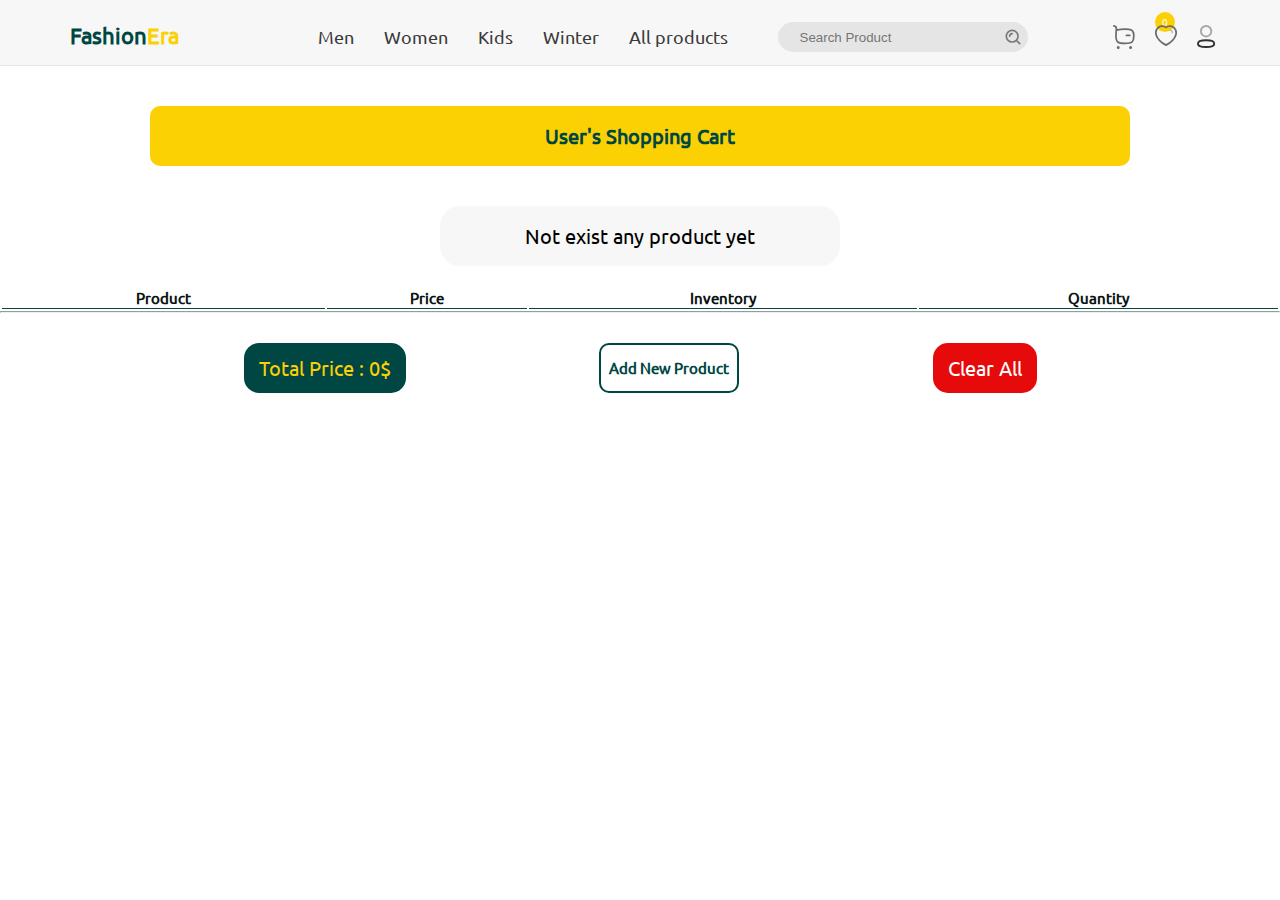
==== commit 3b5e8ac6: "edited filter section" ====
--- a/basket.html
+++ b/basket.html
@@ -40,8 +40,8 @@
                         <a href="#">
                             <li>Winter</li>
                         </a>
-                        <a href="#">
-                            <li>Lifestyle</li>
+                        <a href="./products.html">
+                            <li>All products</li>
                         </a>
                     </ul>
                     <div class="search">
@@ -113,7 +113,7 @@
     <hr>
     <div class="container total-Clear">
         <div class="cart__total-price"></div>
-        <div class="cart__back"><a href="./index.html">Add New Product</a></div>
+        <div class="cart__back"><a href="./products.html">Add New Product</a></div>
 
         <div class="btnClearAll">Clear All</div>
     </div>
--- a/views/header/header.css
+++ b/views/header/header.css
@@ -144,7 +144,7 @@
 
 }
 
-.search>img {
+.search>a>img {
   width: 2rem;
   position: absolute;
   right: 0.5rem;
--- a/css/favorite.css
+++ b/css/favorite.css
@@ -19,6 +19,11 @@
     margin-right: 3rem;
 }
 
+.product-img {
+    width: 4rem;
+    height: 4rem;
+    border-radius: 1rem;
+}
 
 table {
     width: 100%;
@@ -47,7 +52,7 @@
 
 .favorite-icon {
     color: red;
-    font-size: 2rem;
+    font-size: 1.5rem;
 }
 
 .favorite-icon:hover {
@@ -86,6 +91,17 @@
     cursor: pointer;
 }
 
+
+.cart__back {
+    text-align: center;
+    color: #FBD103;
+    border: 0.1rem solid #004743;
+    padding: 0.6rem;
+    font-size: 1rem;
+    font-weight: bolder;
+    border-radius: 0.7rem;
+}
+
 .cart__back>a {
     text-decoration: none;
     color: #004743;
--- a/css/mediaQuery.css
+++ b/css/mediaQuery.css
@@ -249,8 +249,8 @@
   .search>img {
     width: 2rem;
     position: absolute;
-    right: 1rem;
-    top: 0.3rem;
+    right: 2rem;
+    top: 0.1rem;
   }
 
   .header__content {
@@ -379,6 +379,11 @@
 
     justify-content: center;
 
+  }
+
+  .wrapper-products {
+    display: grid;
+    grid-template-columns: 1fr 1fr;
   }
 
 
@@ -527,16 +532,6 @@
   }
 
 
-  /* .container-basket {
-    grid-template-columns: 1fr 1fr;
-
-  } */
-
-  /* .added-products {
-    max-width: 35rem;
-
-  } */
-
   .main-title {
     margin-left: 15rem;
     margin-right: 15rem;
@@ -552,6 +547,7 @@
     font-size: 1.5rem;
     text-align: center;
     margin-right: 5rem;
+
   }
 
   .inventory {
@@ -577,6 +573,18 @@
 
   td {
     font-size: 1.5rem;
+  }
+
+  .favorite-icon {
+    font-size: 2rem;
+  }
+
+  .title {
+    width: 80%;
+    padding: 1.5rem;
+    font-size: 2rem;
+    text-align: center;
+
   }
 
 }
@@ -934,6 +942,8 @@
     padding-left: 1.5rem;
     /* border-radius: 50%; */
   }
+
+
 }
 
 
@@ -1013,11 +1023,14 @@
 
   }
 
+  .wrapper-products {
+    display: grid;
+    grid-template-columns: 1fr 1fr 1fr;
+  }
+
   .collection {
     display: grid;
     grid-template-columns: 1fr 1fr;
-    /* margin-left: 1rem; */
-    /* justify-content: center; */
     place-items: center;
 
   }
